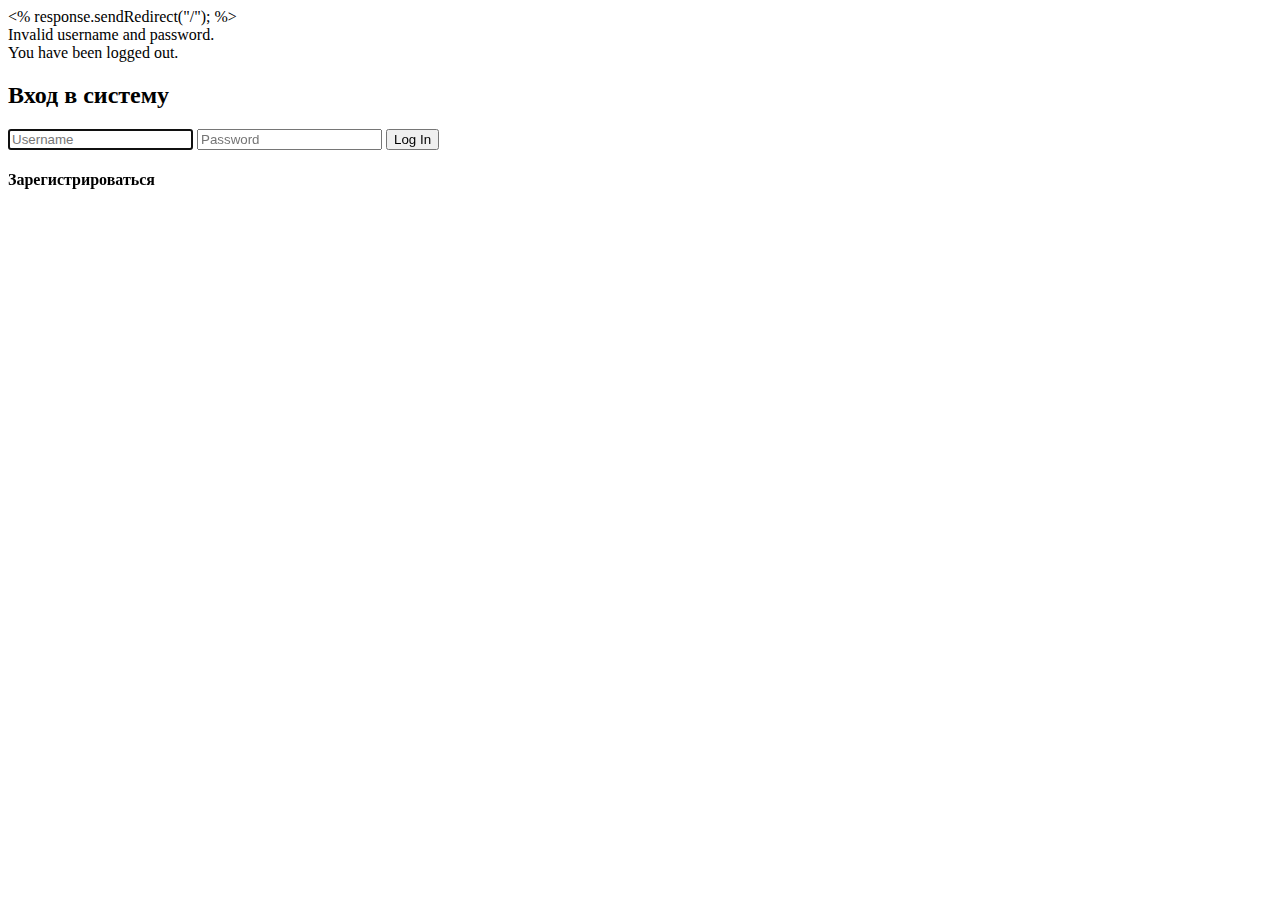
==== src/main/resources/templates/login.html @ 91f6c8d4 "created registration, login and main pages, controllers and DB tables for User, Role" ====
<!DOCTYPE html>
<html xmlns="http://www.w3.org/1999/xhtml"
      xmlns:th="https://www.thymeleaf.org"
      xmlns:sec="https://www.thymeleaf.org/thymeleaf-extras-springsecurity3">

<head>
    <title>Log in with your account</title>
</head>

<body>
<sec:authorize access="isAuthenticated()">
    <% response.sendRedirect("/"); %>
</sec:authorize>
<div th:if="${param.error}">
    Invalid username and password.
</div>
<div th:if="${param.logout}">
    You have been logged out.
</div>
<div>
    <form method="POST" action="/login">
        <h2>Вход в систему</h2>
        <div>
            <input name="username" type="text" placeholder="Username" autofocus="autofocus"/>
            <input name="password" type="password" placeholder="Password"/>
            <button type="submit">Log In</button>
            <h4><a th:href="@{/registration}">Зарегистрироваться</a></h4>
        </div>
    </form>
</div>
</body>
</html>
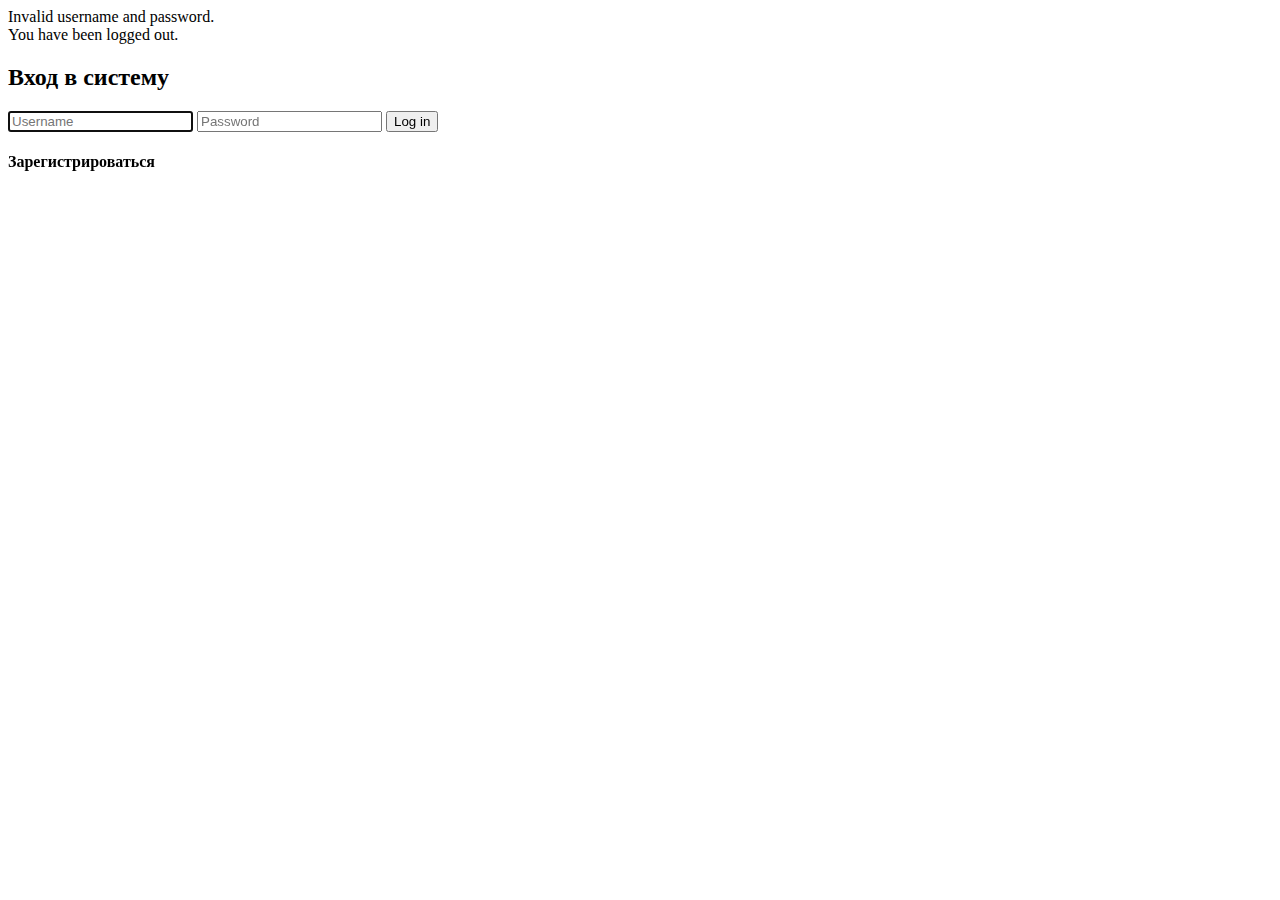
==== commit 16a02c83: "login page corrected" ====
--- a/src/main/resources/templates/login.html
+++ b/src/main/resources/templates/login.html
@@ -8,9 +8,6 @@
 </head>
 
 <body>
-<sec:authorize access="isAuthenticated()">
-    <% response.sendRedirect("/"); %>
-</sec:authorize>
 <div th:if="${param.error}">
     Invalid username and password.
 </div>
@@ -18,12 +15,12 @@
     You have been logged out.
 </div>
 <div>
-    <form method="POST" action="/login">
+    <form method="POST" th:action="@{/login}" th:object="${loginDTO}">
         <h2>Вход в систему</h2>
         <div>
             <input name="username" type="text" placeholder="Username" autofocus="autofocus"/>
             <input name="password" type="password" placeholder="Password"/>
-            <button type="submit">Log In</button>
+            <button class="btn btn-success">Log in</button>
             <h4><a th:href="@{/registration}">Зарегистрироваться</a></h4>
         </div>
     </form>
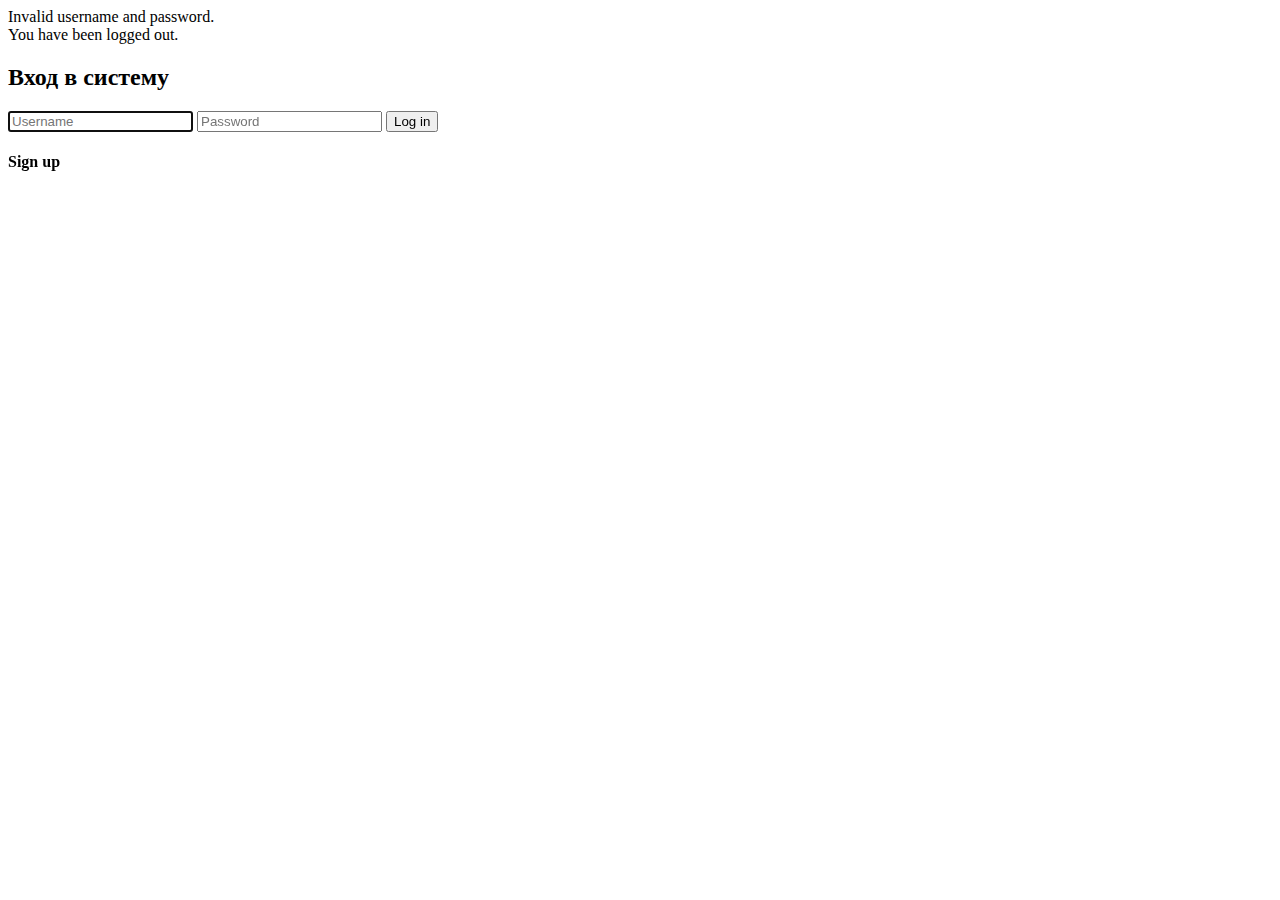
==== commit 6fe8a447: "added creation of orders and customers" ====
--- a/src/main/resources/templates/login.html
+++ b/src/main/resources/templates/login.html
@@ -21,7 +21,7 @@
             <input name="username" type="text" placeholder="Username" autofocus="autofocus"/>
             <input name="password" type="password" placeholder="Password"/>
             <button class="btn btn-success">Log in</button>
-            <h4><a th:href="@{/registration}">Зарегистрироваться</a></h4>
+            <h4><a th:href="@{/registration}">Sign up</a></h4>
         </div>
     </form>
 </div>
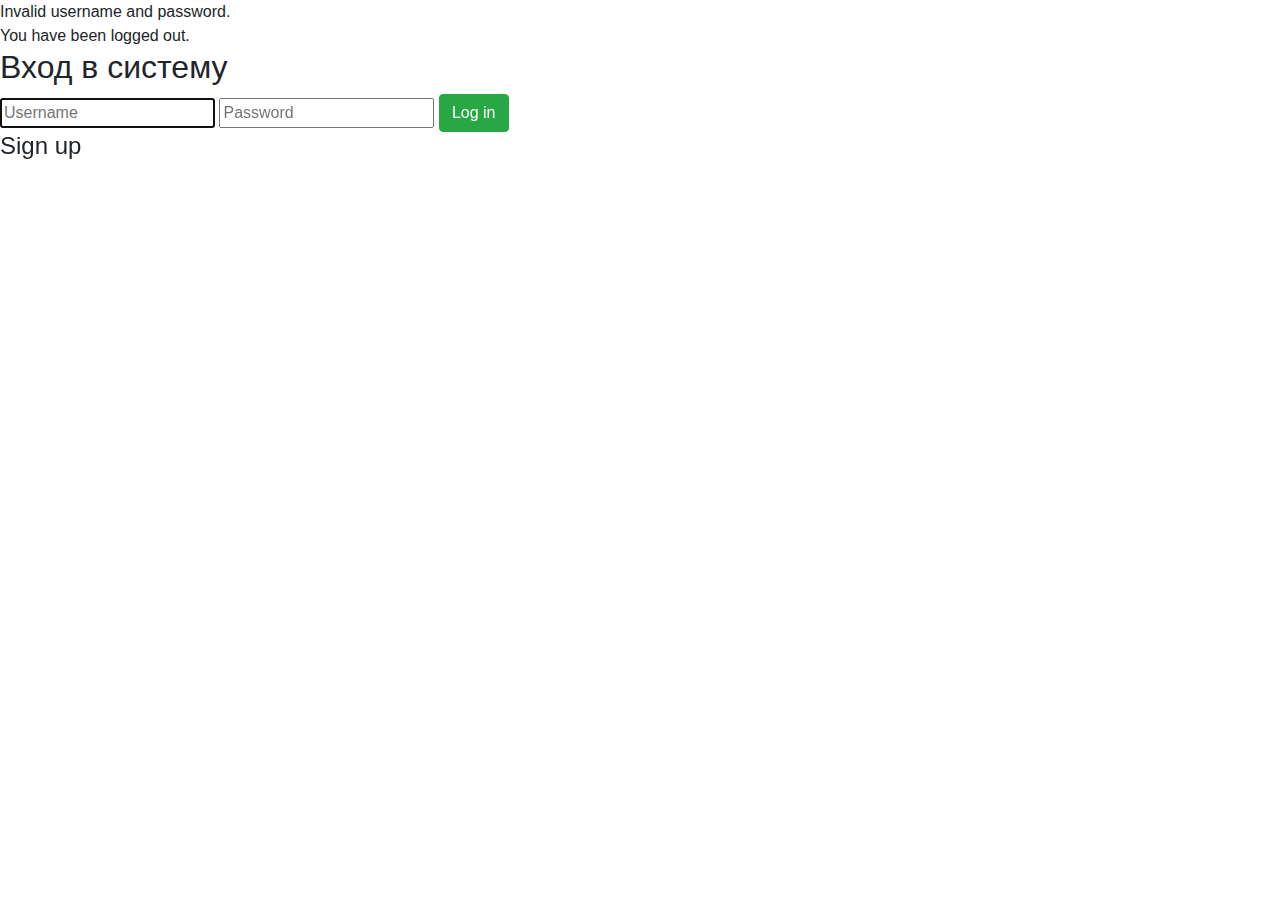
==== commit 51f6448d: "added css style, minor corrections" ====
--- a/src/main/resources/templates/login.html
+++ b/src/main/resources/templates/login.html
@@ -2,12 +2,20 @@
 <html xmlns="http://www.w3.org/1999/xhtml"
       xmlns:th="https://www.thymeleaf.org"
       xmlns:sec="https://www.thymeleaf.org/thymeleaf-extras-springsecurity3">
+<link href="../static/css/style.css" th:href="@{/css/style.css}" rel="stylesheet" />
 
 <head>
     <title>Log in with your account</title>
+    <meta charset="UTF-8">
+    <link rel="icon" type="image/png" th:href="@{/favicon.ico}"/>
+
+    <link rel="stylesheet" href="https://maxcdn.bootstrapcdn.com/bootstrap/4.1.3/css/bootstrap.min.css">
+    <script src="https://ajax.googleapis.com/ajax/libs/jquery/3.1.1/jquery.min.js"></script>
+    <script src="https://maxcdn.bootstrapcdn.com/bootstrap/4.1.3/js/bootstrap.min.js"></script>
 </head>
 
 <body>
+<div th:replace="~{navigation :: navi(Home)}" />
 <div th:if="${param.error}">
     Invalid username and password.
 </div>
